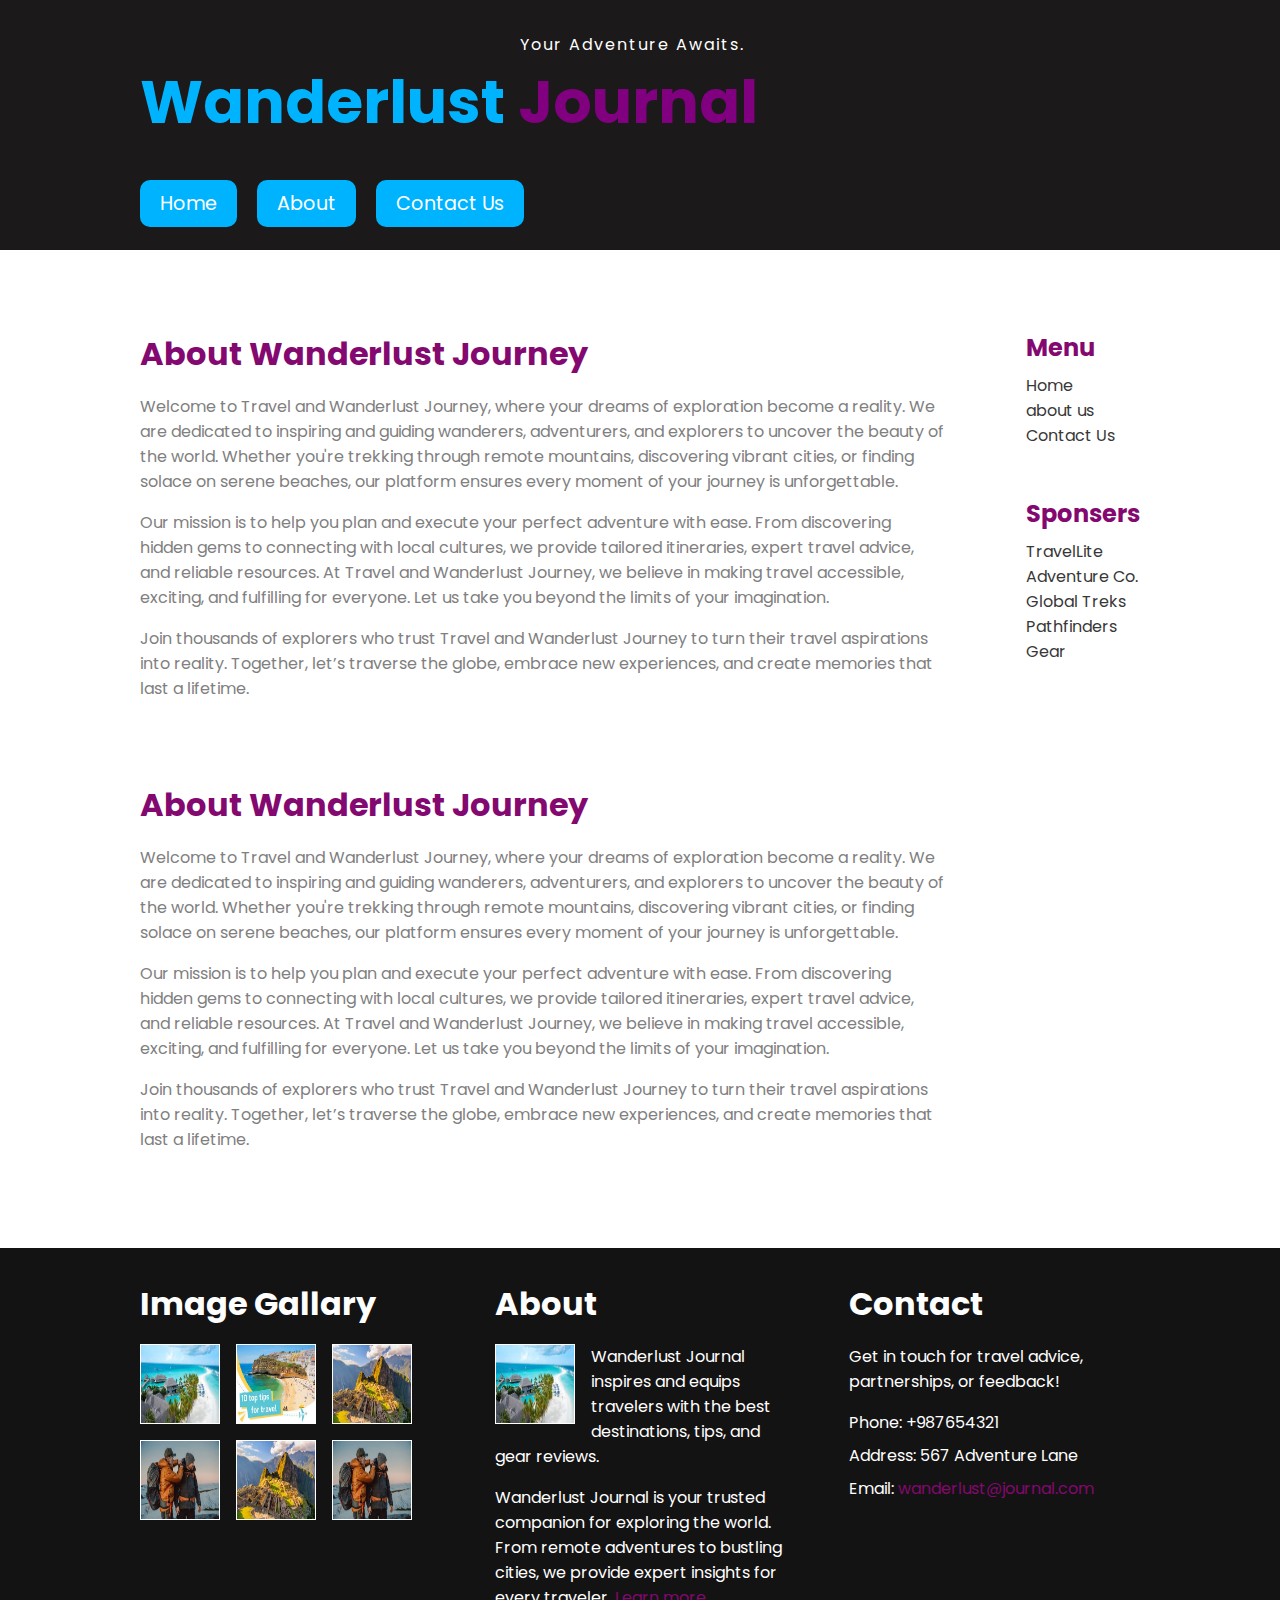
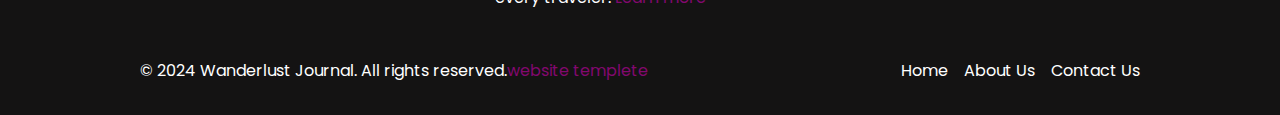
==== src/html/about.html @ cedebe4c "first commit" ====
<!DOCTYPE html>
<html lang="en">
<head>
    <meta charset="UTF-8">
    <meta name="viewport" content="width=device-width, initial-scale=1.0">
    <link rel="stylesheet" href="/src/css/styles.css">
    <link rel="stylesheet" href="/src/css/layout.css">
    <title>Travel and Wanderlust Journey</title>
</head>
<body>
    <header>
        <div class="container">
            <div class="logo">
                <p>Your Adventure Awaits.</p>
                <h1><span>Wanderlust</span> Journal</h1>
            </div>
            
                <nav>
                    <ul>
                        <li><a class="nav-btn" href="../../">Home</a></li>
                        <li><a class="nav-btn" href="./about.html">About</a></li>
                        <li><a class="nav-btn" href="./contact.html">Contact Us</a></li>
                    </ul>
                </nav>
            </div>
        </div>
    </header>
    <main>
        <div class="container">
            <section>

                <div class="about-us">
                    <div>
                        <h1>About  Wanderlust Journey</h1>
    
                        <p>
                            Welcome to Travel and Wanderlust Journey, where your dreams of exploration become a reality. We are dedicated to inspiring and guiding wanderers, adventurers, and explorers to uncover the beauty of the world. Whether you're trekking through remote mountains, discovering vibrant cities, or finding solace on serene beaches, our platform ensures every moment of your journey is unforgettable.
                        </p>
                        <p>
                            Our mission is to help you plan and execute your perfect adventure with ease. From discovering hidden gems to connecting with local cultures, we provide tailored itineraries, expert travel advice, and reliable resources. At Travel and Wanderlust Journey, we believe in making travel accessible, exciting, and fulfilling for everyone. Let us take you beyond the limits of your imagination.
                        </p>
                        <p>
                            Join thousands of explorers who trust Travel and Wanderlust Journey to turn their travel aspirations into reality. Together, let’s traverse the globe, embrace new experiences, and create memories that last a lifetime.
                        </p>
                    </div>
                    <div>
                        <h1>About  Wanderlust Journey</h1>
                        <p>
                            Welcome to Travel and Wanderlust Journey, where your dreams of exploration become a reality. We are dedicated to inspiring and guiding wanderers, adventurers, and explorers to uncover the beauty of the world. Whether you're trekking through remote mountains, discovering vibrant cities, or finding solace on serene beaches, our platform ensures every moment of your journey is unforgettable.
                        </p>
                        <p>
                            Our mission is to help you plan and execute your perfect adventure with ease. From discovering hidden gems to connecting with local cultures, we provide tailored itineraries, expert travel advice, and reliable resources. At Travel and Wanderlust Journey, we believe in making travel accessible, exciting, and fulfilling for everyone. Let us take you beyond the limits of your imagination.
                        </p>
                        <p>
                            Join thousands of explorers who trust Travel and Wanderlust Journey to turn their travel aspirations into reality. Together, let’s traverse the globe, embrace new experiences, and create memories that last a lifetime.
                        </p>
                    </div>
                </div>
                
            </section>
            <aside>
                <ul class="aside-menu">
                    <h2>Menu</h2>
                    <li><a href="../../">Home</a></li>
                    <li><a href="./about.html">about us</a></li>
                    <li><a href="./contact.html">Contact Us</a></li>
                </ul>
                <ul class="aside-menu">
                    <h2>Sponsers</h2>
                <li>TravelLite</li>
                <li>Adventure Co.</li>
                <li>Global Treks</li>
                <li>Pathfinders Gear</li>
            </ul>
        </aside>
    </div>
    </main>
    <footer>
        <div class="container">
            <div class="top-footer">
                <div class="first">
                    <h3>Image Gallary</h3>
                    <div class="image-gallery">
                        <img src="../images/beach.jpg" alt="Featured Destination">
                        <img src="../images/tips.jpg" alt="Travel Tips">
                        <img src="../images/inca trail.jpg" alt="Adventure Spotlight">
                        <img src="../images/backpack.jpg" alt="Gear Review">
                        <img src="../images/inca trail.jpg" alt="Adventure Spotlight">
                        <img src="../images/backpack.jpg" alt="Gear Review">
                    </div>
                </div>
                <div class="about">
                    <h3>About</h3>
                    <div class="about-content">
 
                            <img src="../images/beach.jpg" alt="Wanderlust Journal Logo">
                        
                        
                            <p>Wanderlust Journal inspires and equips travelers with the best destinations, tips, and gear reviews.</p>
                            <p>
                                Wanderlust Journal is your trusted companion for exploring the world. From remote adventures to bustling cities, we provide expert insights for every traveler. <a href="./src/html/about.html">Learn more</a>
                            </p>
                        
                    </div>
                </div>
                <div class="contact-footer">
                    <h3>Contact</h3>
                    <p>Get in touch for travel advice, partnerships, or feedback!</p>
                    <ul class="contact-ul">
                        <li>Phone: +987654321</li>
                        <li>Address: 567 Adventure Lane</li>
                        <li>Email: <a class="footer-link" href="mailto:wanderlust@journal.com">wanderlust@journal.com</a></li>
                    </ul>
                </div>
            </div>
            <div class="bottom-footer">
                <p>&copy; 2024 Wanderlust Journal. All rights reserved.<a class="footer-link">website templete</a></p>
                <ul class="footer-nav">
                    <li><a href="../../">Home</a></li>
                    <li><a href="./about.html">About Us</a></li>
                    <li><a href="./contact.html">Contact Us</a></li>
                </ul>
            </div>
    </div>
    </footer>
</html>
---- src/css/styles.css ----
@import url('https://fonts.googleapis.com/css2?family=Oswald:wght@200..700&family=Poppins:ital,wght@0,100;0,200;0,300;0,400;0,500;0,600;0,700;0,800;0,900;1,100;1,200;1,300;1,400;1,500;1,600;1,700;1,800;1,900&display=swap');

*{

    text-decoration: none;
    font-family: 'poppins', sans-serif;
   
}
 
header{
    background-color: rgb(27, 25, 25);
}

 
header h1{
    font-size: 60px;
    color: purple;
}
header span{
   color: rgb(0, 179, 255);
}
header p{
    color:white;
    letter-spacing: 2px;

}

li{
    list-style: none;    
}


 
.nav-btn{
    text-decoration: none;
    color: white;
    font-size:1.2rem ;
    background-color:rgb(0, 179, 255);
    border-radius: 10px;
}
.nav-btn:hover{
    background-color: purple;
}
 

 


.single-component h2{
    font-size: 32px;
    color:rgb(131, 8, 111);

}

.single-component h4{
    color:rgb(63, 63, 63);

}

.single-component p{
    color: gray;

}


 aside h2{
    color:rgb(131, 8, 111);
 }

 .aside-menu a{
    color: rgb(56, 55, 55);
 }
 
 .aside-menu li{
    color: rgb(56, 55, 55);
 }

 
.about-us h1{
    color:rgb(131, 8, 111);  
    
}
.about-us p{
    color: gray;
}
 
.contact-us h1{
    color:rgb(131, 8, 111);  
}

.contact-us p{
    color:gray;  
}



form label {
    color:gray;  
}
form input {
    border-radius: 4px;
}



form button {
   
    background-color:rgb(131, 8, 111);  
    color: white;
    font-weight: 500;
    border: 1px solid rgb(131, 8, 111);
    border-radius: 4px;

}

form button:hover{
    color:rgb(131, 8, 111);  
    background-color: white;
}

 
footer{
    background-color: rgb(20, 19, 19);
}

 
 
footer h3 {
    color: white;
    font-size: 32px;
}

footer p {
    color: white;
}

 
footer  img{
    border: 1px solid white;
}
 
.image-gallery p{
color: white;
font-size: 16px;
}
 
 

 
.footer-nav li a{
    text-decoration: none;
    color: white;

}

.footer-link{
    color: rgb(131, 8, 111);
}

.about-content a{
    color: rgb(131, 8, 111);
}
.contact-ul {
    color: white;
   
}
---- src/css/layout.css ----
@import url('https://fonts.googleapis.com/css2?family=Oswald:wght@200..700&family=Poppins:ital,wght@0,100;0,200;0,300;0,400;0,500;0,600;0,700;0,800;0,900;1,100;1,200;1,300;1,400;1,500;1,600;1,700;1,800;1,900&display=swap');

*{
    margin: 0;
    padding: 0;
    box-sizing: border-box;
    text-decoration: none;
    font-family: 'poppins', sans-serif;
   
}
 
.container{
  
    max-width: 1000px;
    margin-inline: auto;
  
}

header{
    height: 250px;
}

header .container {
    height: 100%;
    display: flex;
    flex-direction: column;
    justify-content: space-between;
    padding: 32px 0;
} 

 
header p{
    margin-left: 380px;

}
header ul{
    display: flex;
   gap: 20px;
    
}
li{
    list-style: none;    
}

.logo {
    width: fit-content;
}
 
.nav-btn{
    width: 70px;
    padding: 10px 20px;
    border-radius: 10px;
}
 

main .container {
    display: flex; 
    gap: 80px;
    padding: 80px 0;
}

.mian-content{
    width:100%;
}

.wrapper{
    display: grid;
    grid-template-columns: 1fr 1fr;
    gap: 32px;
    
}
 
.single-component {
    width:  380px;
}
 
.single-component img{
    width:  100%;
    height:  200px;
    object-fit: cover;
    margin-bottom: 16px;
}
 

.single-component h2{
    margin-bottom: 24px;
}

.single-component h4{
    margin-bottom: 24px;
    color:rgb(63, 63, 63);

}


 aside {
    display: flex;
    flex-direction: column;
    gap: 48px;
 }
 
 aside h2{
    margin-bottom: 8px;
 }

 .aside-menu a{
    margin-bottom: 16px;
 }
 
 
.about-us {
    display: flex;
    flex-direction: column;
    gap: 64px; 
} 

.about-us h1{
    margin-bottom: 16px;
    
}
.about-us p{
    margin-bottom: 16px;
}

.contact-us{
    display: flex;
    flex-direction: column;
    gap: 32px;
}

.contact-us h1{
    margin-bottom: 16px;
}


form {
    display: flex;
    flex-direction: column;
    gap: 16px;
}

.contact-us div {
    width: 80%;
}

form label {
    margin-bottom: -8px;
}
form input {
    padding: 12px;
}

textarea {
    height: 150px;
}

form button {
    width: fit-content;
    padding: 4px 16px;
}

 
 

footer .container {
    display: flex;
    flex-direction: column;
    gap: 32px;
    padding: 32px 0;
}
.top-footer{
    display: grid;
    grid-template-columns: repeat(3,1fr);
    gap: 64px;
    
}

.first{
    display: flex;
    flex-direction: column;
    gap: 16px;
}
.about{
    display: flex;
    flex-direction: column;
    gap: 16px;
}
.contact-footer{
    display: flex;
    flex-direction: column;
    gap: 16px;
}

 
.bottom-footer{
    display: flex;
    justify-content: space-between;
}
footer  img{
    width: 80px;
    height: 80px;
}
 .image-gallery{
    width: fit-content;
    height: fit-content;
    display: grid;
    grid-template-columns: repeat(3,1fr);
    gap: 16px 16px;
}
 
.about-content img{
     float: left;
     margin-right: 16px;
}

.about-content p{
     margin-bottom: 16px;
     
}


.footer-nav{
    display: flex;
     gap: 16px;
}
 
.contact-ul {
    display: flex;
    flex-direction: column;
    gap: 8px;
}
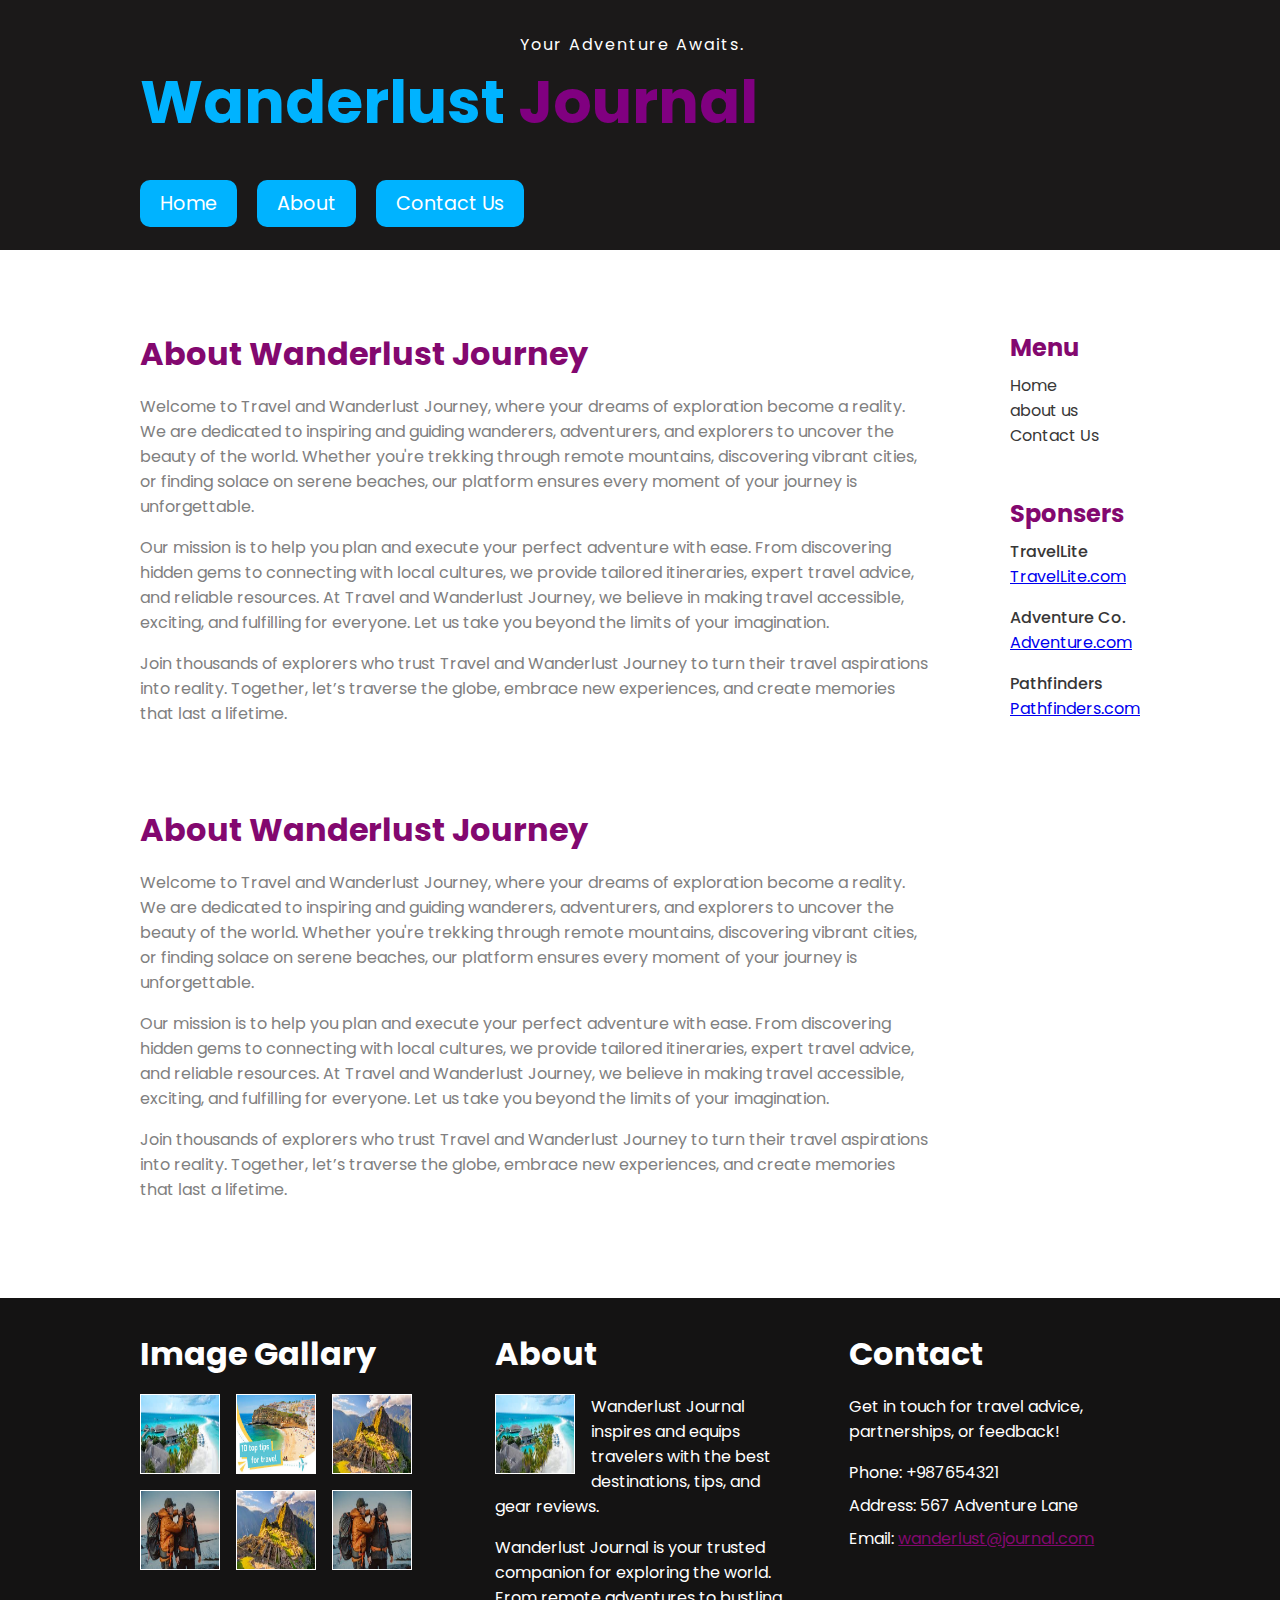
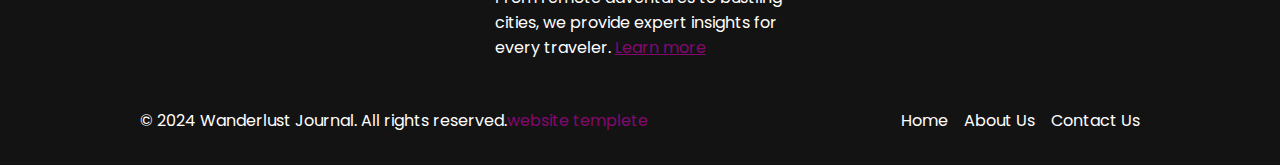
==== commit 199feb1a: "final" ====
--- a/src/html/about.html
+++ b/src/html/about.html
@@ -3,11 +3,12 @@
 <head>
     <meta charset="UTF-8">
     <meta name="viewport" content="width=device-width, initial-scale=1.0">
-    <link rel="stylesheet" href="/src/css/styles.css">
-    <link rel="stylesheet" href="/src/css/layout.css">
+    <link rel="stylesheet" href="../css/layout.css">
+    <link rel="stylesheet" href="../css/styles.css">
     <title>Travel and Wanderlust Journey</title>
 </head>
 <body>
+    <!---header-->
     <header>
         <div class="container">
             <div class="logo">
@@ -58,23 +59,35 @@
                 </div>
                 
             </section>
+
+            <!---aside-->
             <aside>
-                <ul class="aside-menu">
+                <ul class="aside-menu-nav">
                     <h2>Menu</h2>
-                    <li><a href="../../">Home</a></li>
-                    <li><a href="./about.html">about us</a></li>
-                    <li><a href="./contact.html">Contact Us</a></li>
+                    <li><a href="/">Home</a></li>
+                    <li><a href="./src/html/about.html">about us</a></li>
+                    <li><a href="./src/html/contact.html">Contact Us</a></li>
                 </ul>
                 <ul class="aside-menu">
                     <h2>Sponsers</h2>
-                <li>TravelLite</li>
-                <li>Adventure Co.</li>
-                <li>Global Treks</li>
-                <li>Pathfinders Gear</li>
-            </ul>
-        </aside>
+                    <li>
+                        <p>TravelLite</p>
+                        <a href="youtube.com">TravelLite.com</a>
+                    </li>
+                    <li>
+                        <p>Adventure Co.</p>
+                        <a href="youtube.com">Adventure.com</a>
+                    </li>
+                    <li>
+                        <p>Pathfinders</p>
+                        <a href="youtube.com">Pathfinders.com</a>
+                    </li>
+                     
+                </ul>
+            </aside>
     </div>
     </main>
+<!---Footer-->
     <footer>
         <div class="container">
             <div class="top-footer">
--- a/src/css/layout.css
+++ b/src/css/layout.css
@@ -1,11 +1,8 @@
-@import url('https://fonts.googleapis.com/css2?family=Oswald:wght@200..700&family=Poppins:ital,wght@0,100;0,200;0,300;0,400;0,500;0,600;0,700;0,800;0,900;1,100;1,200;1,300;1,400;1,500;1,600;1,700;1,800;1,900&display=swap');
 
 *{
     margin: 0;
     padding: 0;
     box-sizing: border-box;
-    text-decoration: none;
-    font-family: 'poppins', sans-serif;
    
 }
  
@@ -16,6 +13,10 @@
   
 }
 
+/* 
+header
+*/
+
 header{
     height: 250px;
 }
@@ -46,6 +47,7 @@
     width: fit-content;
 }
  
+/* nav  */
 .nav-btn{
     width: 70px;
     padding: 10px 20px;
@@ -53,6 +55,9 @@
 }
  
 
+/* 
+main
+*/
 main .container {
     display: flex; 
     gap: 80px;
@@ -70,6 +75,7 @@
     
 }
  
+/* card */
 .single-component {
     width:  380px;
 }
@@ -91,8 +97,11 @@
     color:rgb(63, 63, 63);
 
 }
-
-
+.card-links{
+    margin-top: 16px;
+}
+
+/* aside */
  aside {
     display: flex;
     flex-direction: column;
@@ -107,6 +116,7 @@
     margin-bottom: 16px;
  }
  
+ /* about */
  
 .about-us {
     display: flex;
@@ -132,7 +142,7 @@
     margin-bottom: 16px;
 }
 
-
+/* form */
 form {
     display: flex;
     flex-direction: column;
@@ -160,7 +170,9 @@
 }
 
  
- 
+ /* 
+ footer
+ */
 
 footer .container {
     display: flex;
--- a/src/css/styles.css
+++ b/src/css/styles.css
@@ -2,11 +2,14 @@
 
 *{
 
-    text-decoration: none;
     font-family: 'poppins', sans-serif;
    
 }
  
+/* 
+header 
+*/
+
 header{
     background-color: rgb(27, 25, 25);
 }
@@ -29,7 +32,7 @@
     list-style: none;    
 }
 
-
+/* nave */
  
 .nav-btn{
     text-decoration: none;
@@ -44,7 +47,7 @@
  
 
  
-
+/* card */
 
 .single-component h2{
     font-size: 32px;
@@ -62,20 +65,32 @@
 
 }
 
+/* aside */
 
  aside h2{
     color:rgb(131, 8, 111);
  }
 
- .aside-menu a{
+ .aside-menu-nav a{
     color: rgb(56, 55, 55);
+    text-decoration: none;
  }
  
  .aside-menu li{
     color: rgb(56, 55, 55);
+    margin-bottom: 16px;
  }
 
- 
+ .aside-menu p{
+    font-weight: 500;
+    color: rgb(56, 55, 55);
+ }
+
+ /* 
+ about page 
+ */
+
+
 .about-us h1{
     color:rgb(131, 8, 111);  
     
@@ -93,6 +108,7 @@
 }
 
 
+/* form */
 
 form label {
     color:gray;  
@@ -118,7 +134,7 @@
     background-color: white;
 }
 
- 
+ /* footer */
 footer{
     background-color: rgb(20, 19, 19);
 }
@@ -145,8 +161,6 @@
 }
  
  
-
- 
 .footer-nav li a{
     text-decoration: none;
     color: white;
